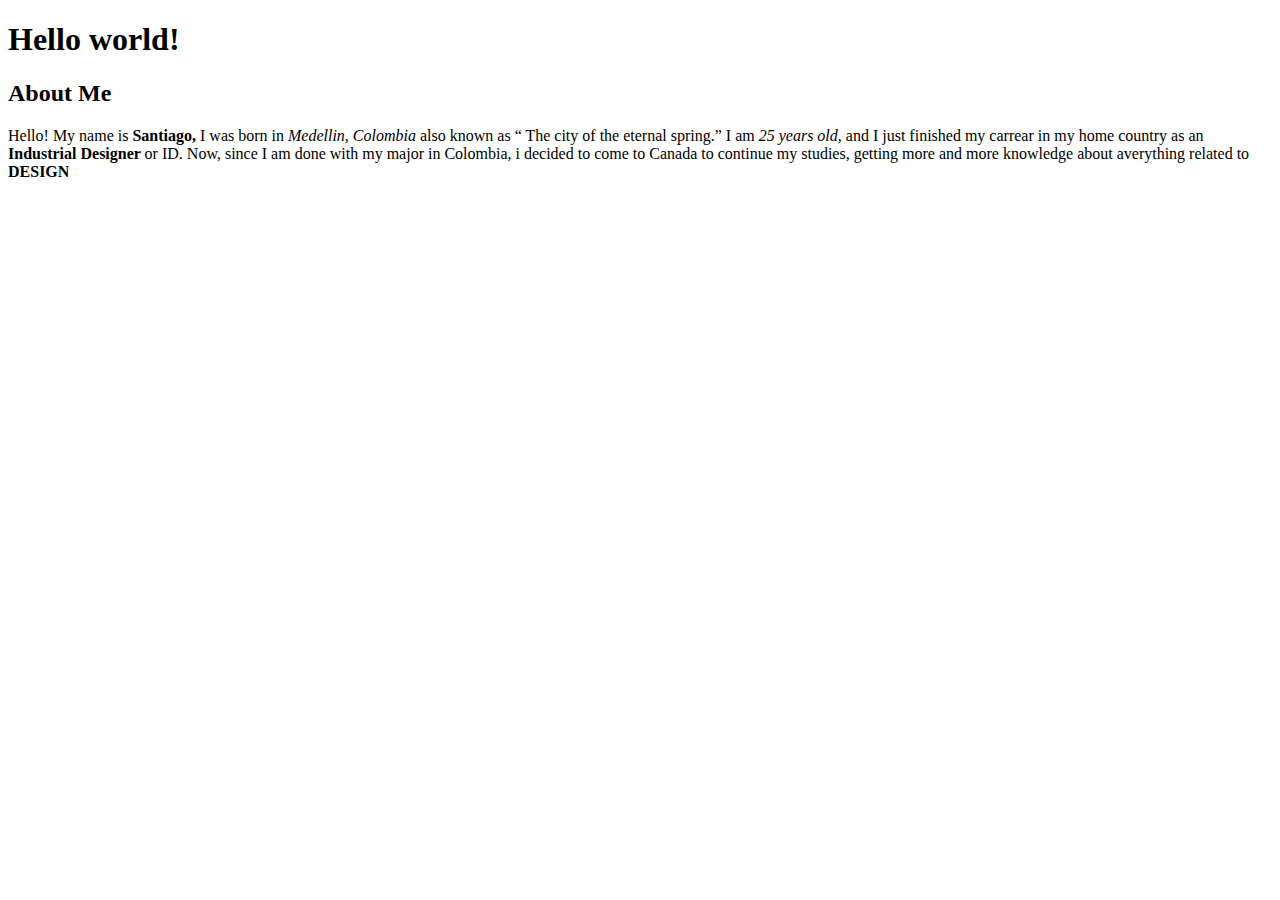
==== index.html @ 88d179ee "working on first pharagraph" ====
<!DOCTYPE html>
<html lang="en">
<head>
    <meta charset="UTF-8">
    <meta http-equiv="X-UA-Compatible" content="IE=edge">
    <meta name="viewport" content="width=device-width, initial-scale=1.0">
    <title>HTML Assignment</title>
</head>
<body>
    <header> 
        <h1> Hello world! </h1>
    </header>
    
    <article> 
        <h2> About Me </h2>
        <p> Hello! My name is <strong>Santiago,</strong> I was born in <em>Medellin, Colombia</em> also known as <q> The city of the eternal spring.</q>
        I am <em> 25 years old,</em> and I just finished my carrear in my home country as an <strong> Industrial Designer </strong> or <abbr>ID</abbr>. 
        Now, since I am done with my major in Colombia, i decided to come to Canada to continue my studies, getting more and more knowledge about averything related to <strong>DESIGN</strong></strong></p>
    </article>

</body>
</html>
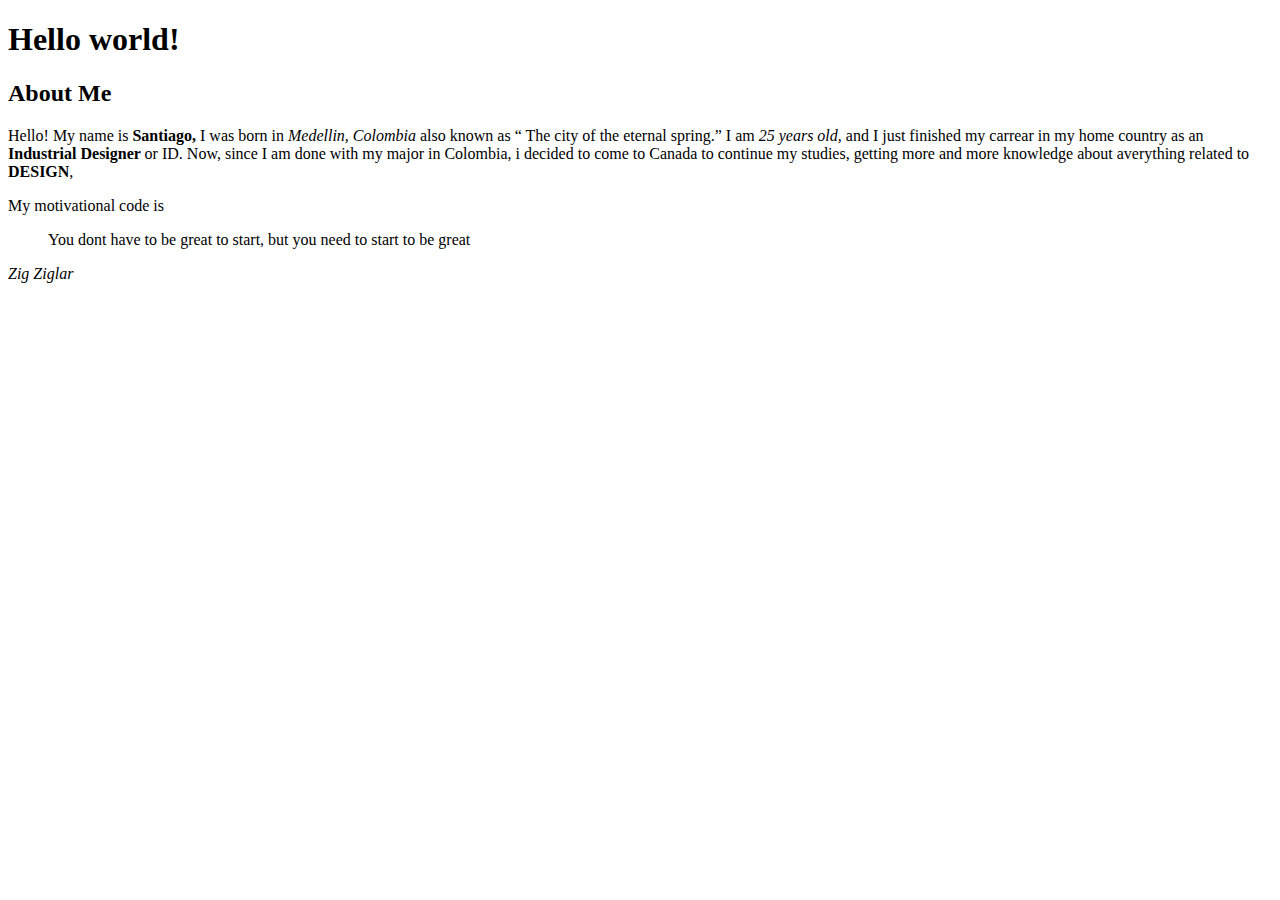
==== commit 5e3a75e4: "add motivational quote" ====
--- a/index.html
+++ b/index.html
@@ -15,8 +15,9 @@
         <h2> About Me </h2>
         <p> Hello! My name is <strong>Santiago,</strong> I was born in <em>Medellin, Colombia</em> also known as <q> The city of the eternal spring.</q>
         I am <em> 25 years old,</em> and I just finished my carrear in my home country as an <strong> Industrial Designer </strong> or <abbr>ID</abbr>. 
-        Now, since I am done with my major in Colombia, i decided to come to Canada to continue my studies, getting more and more knowledge about averything related to <strong>DESIGN</strong></strong></p>
+        Now, since I am done with my major in Colombia, i decided to come to Canada to continue my studies, getting more and more knowledge about averything related to <strong>DESIGN</strong>, </p>
     </article>
-
+        
+    <p> My motivational code is <blockquote>You dont have to be great to start, but you need to start to be great</blockquote><cite>Zig Ziglar</cite></p>
 </body>
 </html>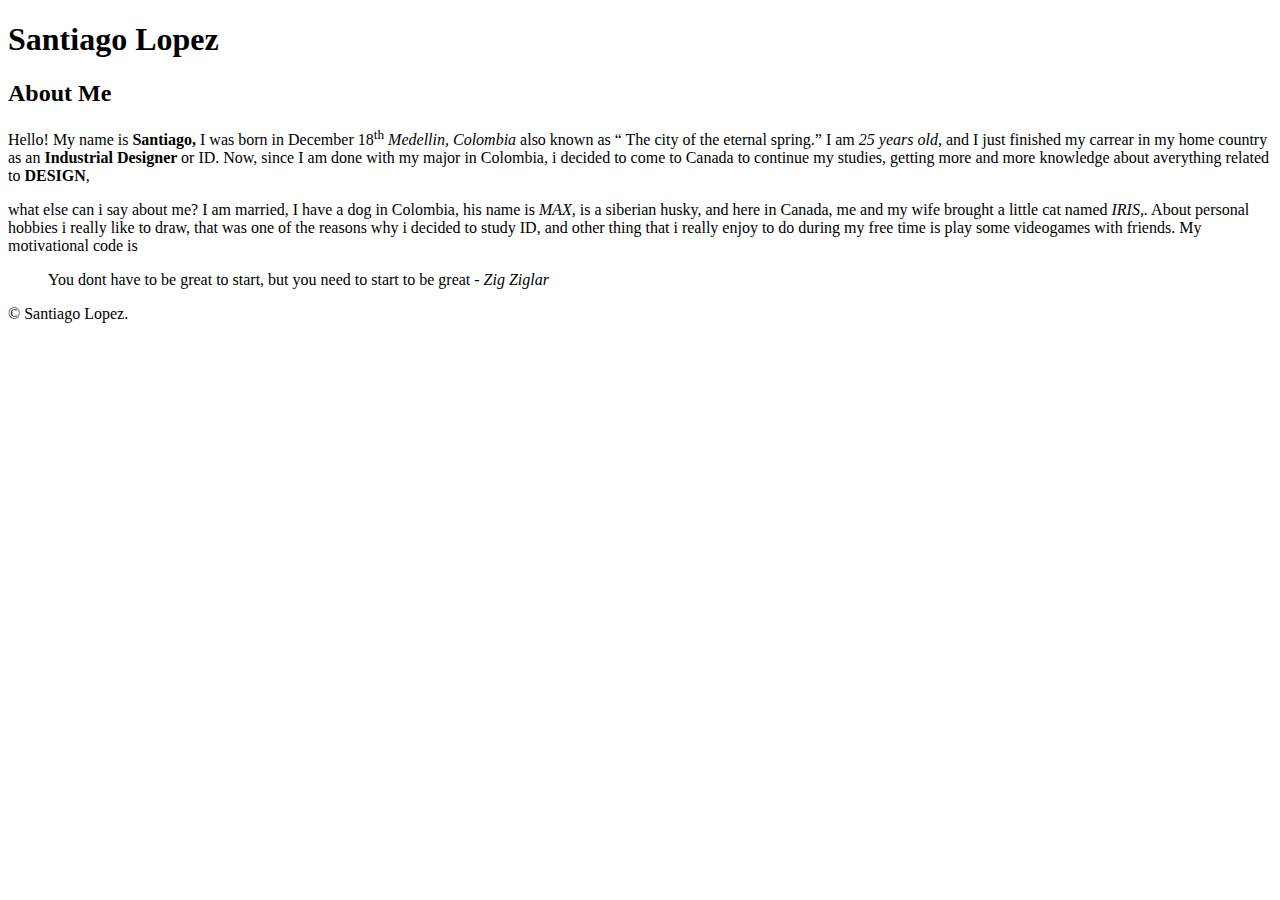
==== commit a9398a48: "end assignment" ====
--- a/index.html
+++ b/index.html
@@ -8,16 +8,26 @@
 </head>
 <body>
     <header> 
-        <h1> Hello world! </h1>
+        <h1> Santiago Lopez </h1>
     </header>
     
     <article> 
         <h2> About Me </h2>
-        <p> Hello! My name is <strong>Santiago,</strong> I was born in <em>Medellin, Colombia</em> also known as <q> The city of the eternal spring.</q>
-        I am <em> 25 years old,</em> and I just finished my carrear in my home country as an <strong> Industrial Designer </strong> or <abbr>ID</abbr>. 
+        <p> Hello! My name is <strong>Santiago,</strong> I was born in December 18<sup>th</sup> <em>Medellin, Colombia</em> also known as <q> The city of the eternal spring.</q>
+        I am <em> 25 years old,</em> and I just finished my carrear in my home country as an <strong> Industrial Designer </strong> or <abbr>ID.</abbr> 
         Now, since I am done with my major in Colombia, i decided to come to Canada to continue my studies, getting more and more knowledge about averything related to <strong>DESIGN</strong>, </p>
+        
+        <p> what else can i say about me? I am married, I have a dog in Colombia, his name is <em> MAX, </em> is a siberian husky, and here in Canada, me and my wife brought a little cat named <em>IRIS,.</em>
+            About personal hobbies i really like to draw, that was one of the reasons why i decided to study <abbr>ID</abbr>, and other thing that i really enjoy to do during my free time is play some videogames with friends. 
+
+            My motivational code is 
+            <blockquote>
+            You dont have to be great to start, but you need to start to be great - <cite>Zig Ziglar</cite>
+            </blockquote>
+        </p>
     </article>
-        
-    <p> My motivational code is <blockquote>You dont have to be great to start, but you need to start to be great</blockquote><cite>Zig Ziglar</cite></p>
+    <footer> 
+        &copy; Santiago Lopez.
+    </footer>
 </body>
 </html>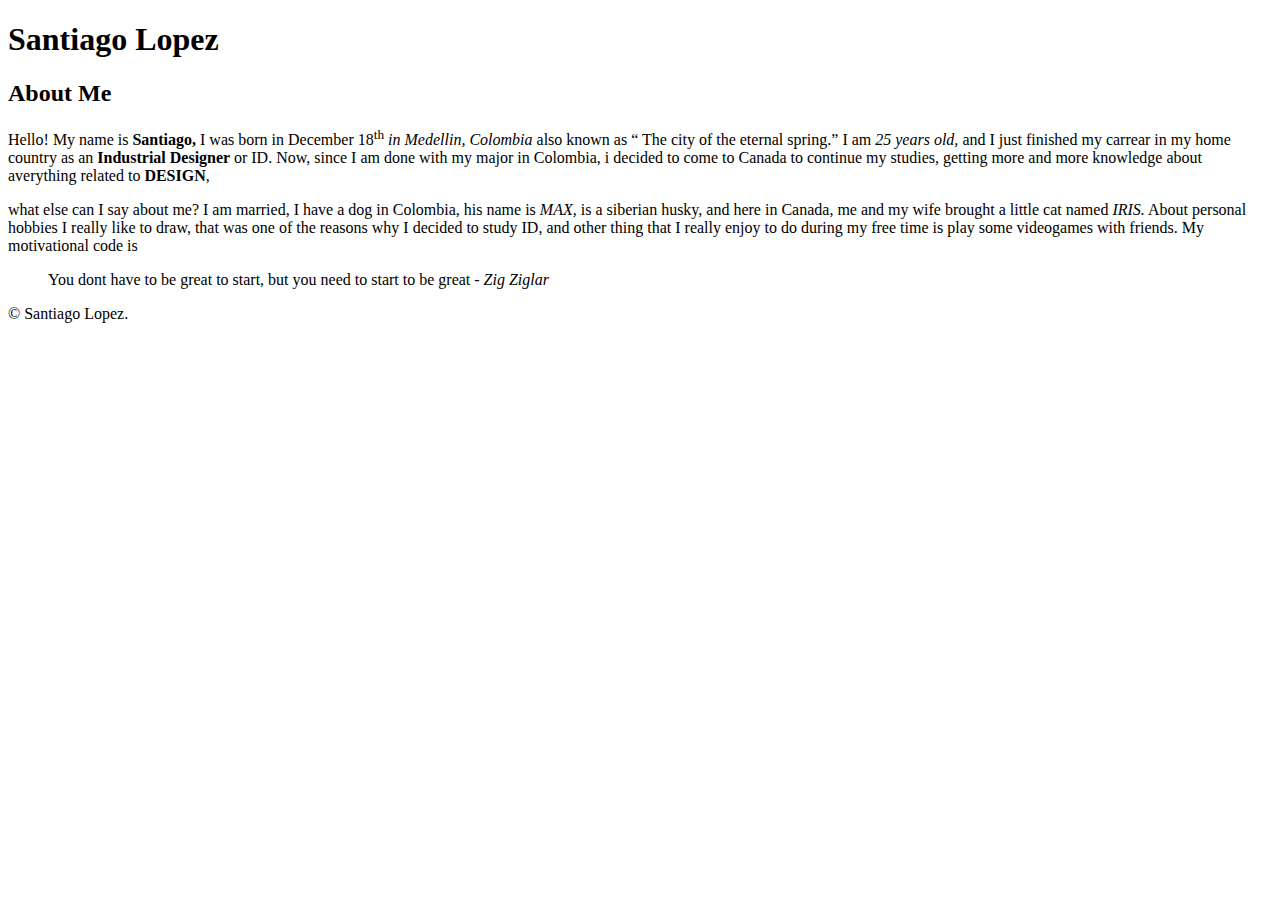
==== commit f11e1590: "add some corrections" ====
--- a/index.html
+++ b/index.html
@@ -13,12 +13,12 @@
     
     <article> 
         <h2> About Me </h2>
-        <p> Hello! My name is <strong>Santiago,</strong> I was born in December 18<sup>th</sup> <em>Medellin, Colombia</em> also known as <q> The city of the eternal spring.</q>
+        <p> Hello! My name is <strong>Santiago,</strong> I was born in December 18<sup>th</sup> <em>in Medellin, Colombia</em> also known as <q> The city of the eternal spring.</q>
         I am <em> 25 years old,</em> and I just finished my carrear in my home country as an <strong> Industrial Designer </strong> or <abbr>ID.</abbr> 
         Now, since I am done with my major in Colombia, i decided to come to Canada to continue my studies, getting more and more knowledge about averything related to <strong>DESIGN</strong>, </p>
         
-        <p> what else can i say about me? I am married, I have a dog in Colombia, his name is <em> MAX, </em> is a siberian husky, and here in Canada, me and my wife brought a little cat named <em>IRIS,.</em>
-            About personal hobbies i really like to draw, that was one of the reasons why i decided to study <abbr>ID</abbr>, and other thing that i really enjoy to do during my free time is play some videogames with friends. 
+        <p> what else can I say about me? I am married, I have a dog in Colombia, his name is <em> MAX, </em> is a siberian husky, and here in Canada, me and my wife brought a little cat named <em>IRIS.</em>
+            About personal hobbies I really like to draw, that was one of the reasons why I decided to study <abbr>ID</abbr>, and other thing that I really enjoy to do during my free time is play some videogames with friends. 
 
             My motivational code is 
             <blockquote>
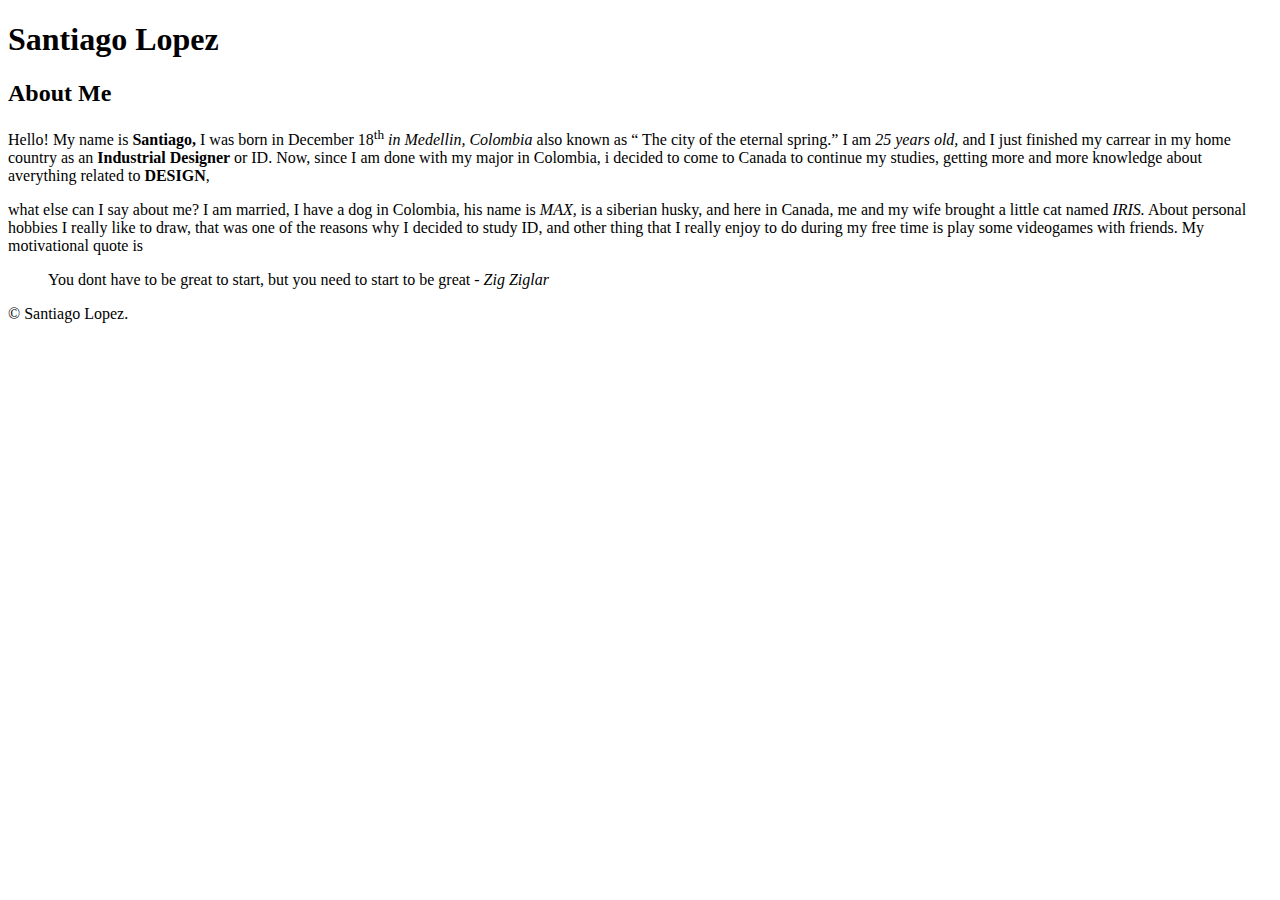
==== commit b97c09a6: "change a wrong word" ====
--- a/index.html
+++ b/index.html
@@ -11,6 +11,7 @@
         <h1> Santiago Lopez </h1>
     </header>
     
+
     <article> 
         <h2> About Me </h2>
         <p> Hello! My name is <strong>Santiago,</strong> I was born in December 18<sup>th</sup> <em>in Medellin, Colombia</em> also known as <q> The city of the eternal spring.</q>
@@ -20,7 +21,7 @@
         <p> what else can I say about me? I am married, I have a dog in Colombia, his name is <em> MAX, </em> is a siberian husky, and here in Canada, me and my wife brought a little cat named <em>IRIS.</em>
             About personal hobbies I really like to draw, that was one of the reasons why I decided to study <abbr>ID</abbr>, and other thing that I really enjoy to do during my free time is play some videogames with friends. 
 
-            My motivational code is 
+            My motivational quote is 
             <blockquote>
             You dont have to be great to start, but you need to start to be great - <cite>Zig Ziglar</cite>
             </blockquote>
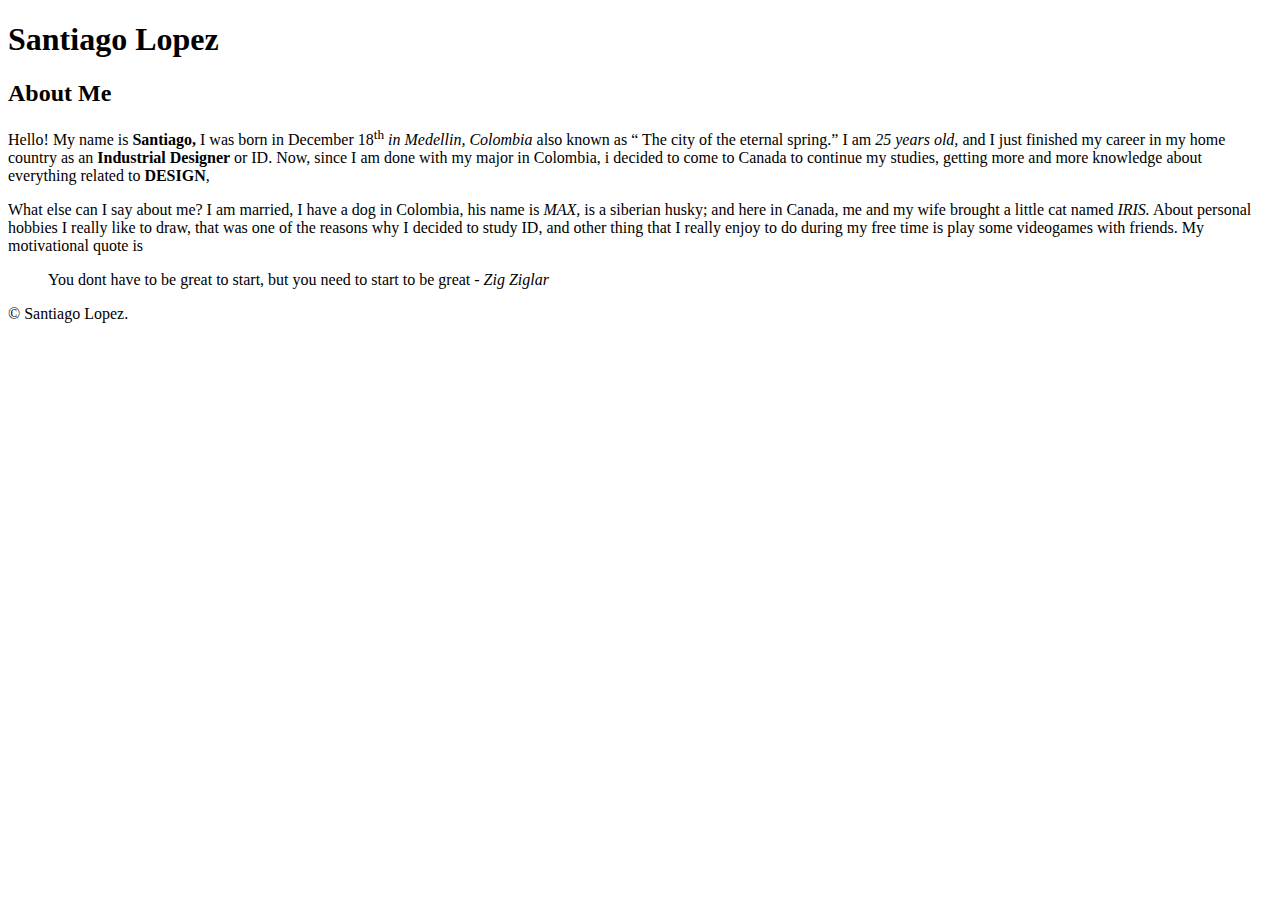
==== commit 46256dac: "Spelling correction" ====
--- a/index.html
+++ b/index.html
@@ -15,10 +15,10 @@
     <article> 
         <h2> About Me </h2>
         <p> Hello! My name is <strong>Santiago,</strong> I was born in December 18<sup>th</sup> <em>in Medellin, Colombia</em> also known as <q> The city of the eternal spring.</q>
-        I am <em> 25 years old,</em> and I just finished my carrear in my home country as an <strong> Industrial Designer </strong> or <abbr>ID.</abbr> 
-        Now, since I am done with my major in Colombia, i decided to come to Canada to continue my studies, getting more and more knowledge about averything related to <strong>DESIGN</strong>, </p>
+        I am <em> 25 years old,</em> and I just finished my career in my home country as an <strong> Industrial Designer </strong> or <abbr>ID.</abbr> 
+        Now, since I am done with my major in Colombia, i decided to come to Canada to continue my studies, getting more and more knowledge about everything related to <strong>DESIGN</strong>, </p>
         
-        <p> what else can I say about me? I am married, I have a dog in Colombia, his name is <em> MAX, </em> is a siberian husky, and here in Canada, me and my wife brought a little cat named <em>IRIS.</em>
+        <p> What else can I say about me? I am married, I have a dog in Colombia, his name is <em> MAX, </em> is a siberian husky; and here in Canada, me and my wife brought a little cat named <em>IRIS.</em>
             About personal hobbies I really like to draw, that was one of the reasons why I decided to study <abbr>ID</abbr>, and other thing that I really enjoy to do during my free time is play some videogames with friends. 
 
             My motivational quote is 
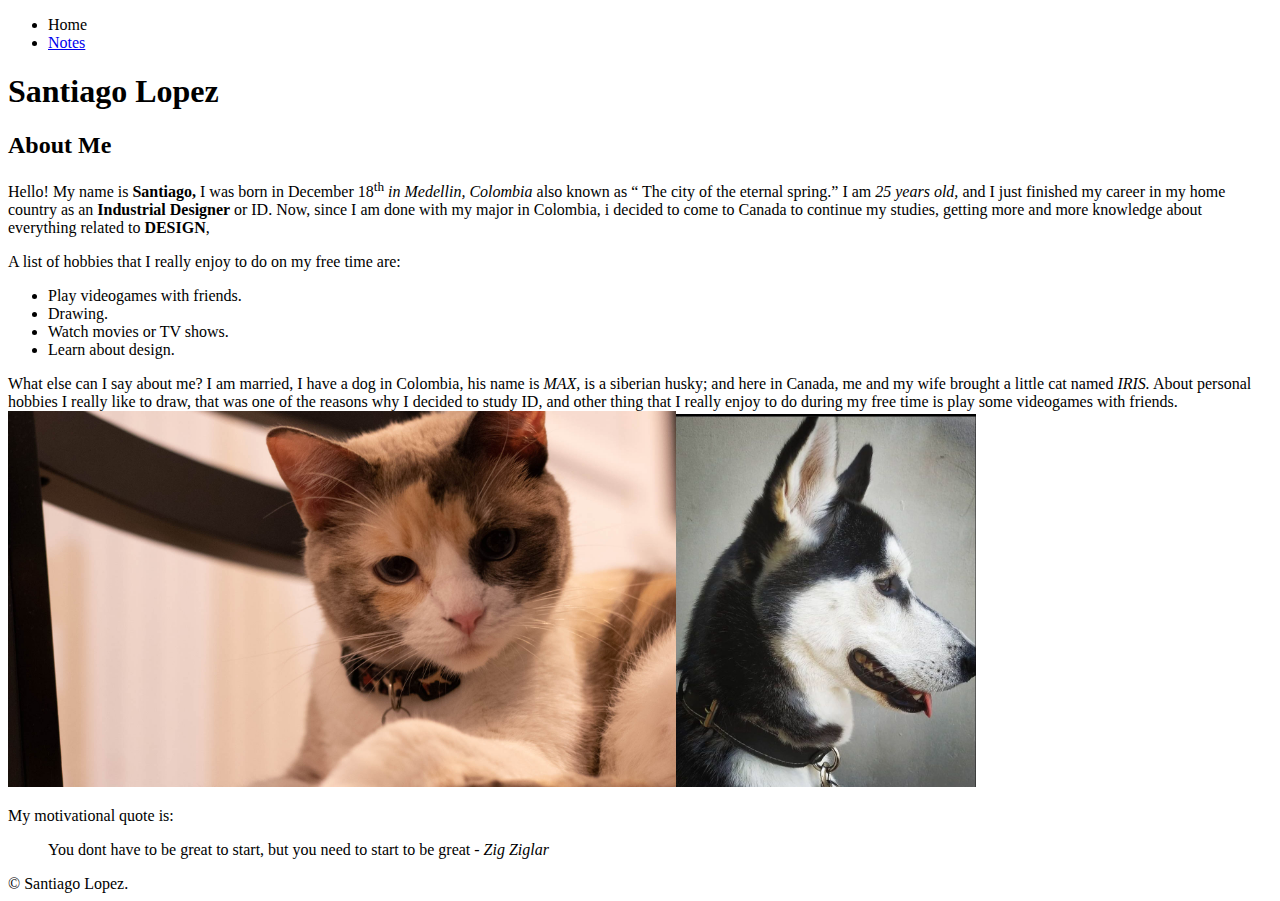
==== commit c7afcf32: "Add images and add lists" ====
--- a/index.html
+++ b/index.html
@@ -7,6 +7,10 @@
     <title>HTML Assignment</title>
 </head>
 <body>
+    <ul>
+        <li>Home</li>
+        <li><a href="notes.html">Notes</a></li>
+    </ul>
     <header> 
         <h1> Santiago Lopez </h1>
     </header>
@@ -17,15 +21,22 @@
         <p> Hello! My name is <strong>Santiago,</strong> I was born in December 18<sup>th</sup> <em>in Medellin, Colombia</em> also known as <q> The city of the eternal spring.</q>
         I am <em> 25 years old,</em> and I just finished my career in my home country as an <strong> Industrial Designer </strong> or <abbr>ID.</abbr> 
         Now, since I am done with my major in Colombia, i decided to come to Canada to continue my studies, getting more and more knowledge about everything related to <strong>DESIGN</strong>, </p>
-        
+        <p>A list of hobbies that I really enjoy to do on my free time are: </p>
+        <ul>
+            <li>Play videogames with friends.</li>
+            <li>Drawing.</li>
+            <li>Watch movies or TV shows.</li>
+            <li>Learn about design.</li>
+          </ul>
         <p> What else can I say about me? I am married, I have a dog in Colombia, his name is <em> MAX, </em> is a siberian husky; and here in Canada, me and my wife brought a little cat named <em>IRIS.</em>
             About personal hobbies I really like to draw, that was one of the reasons why I decided to study <abbr>ID</abbr>, and other thing that I really enjoy to do during my free time is play some videogames with friends. 
 
-            My motivational quote is 
-            <blockquote>
-            You dont have to be great to start, but you need to start to be great - <cite>Zig Ziglar</cite>
-            </blockquote>
+             <img src="images/Lopez_S-1.jpg" alt="My Cat" width="668" title="IRIS"><img src="images/Lopez_S-2.jpeg" alt="My Dog" width="300" title="MAX">
+
         </p>
+         <p> My motivational quote is:
+            <blockquote>You dont have to be great to start, but you need to start to be great - <cite>Zig Ziglar</cite></blockquote></p>
+
     </article>
     <footer> 
         &copy; Santiago Lopez.
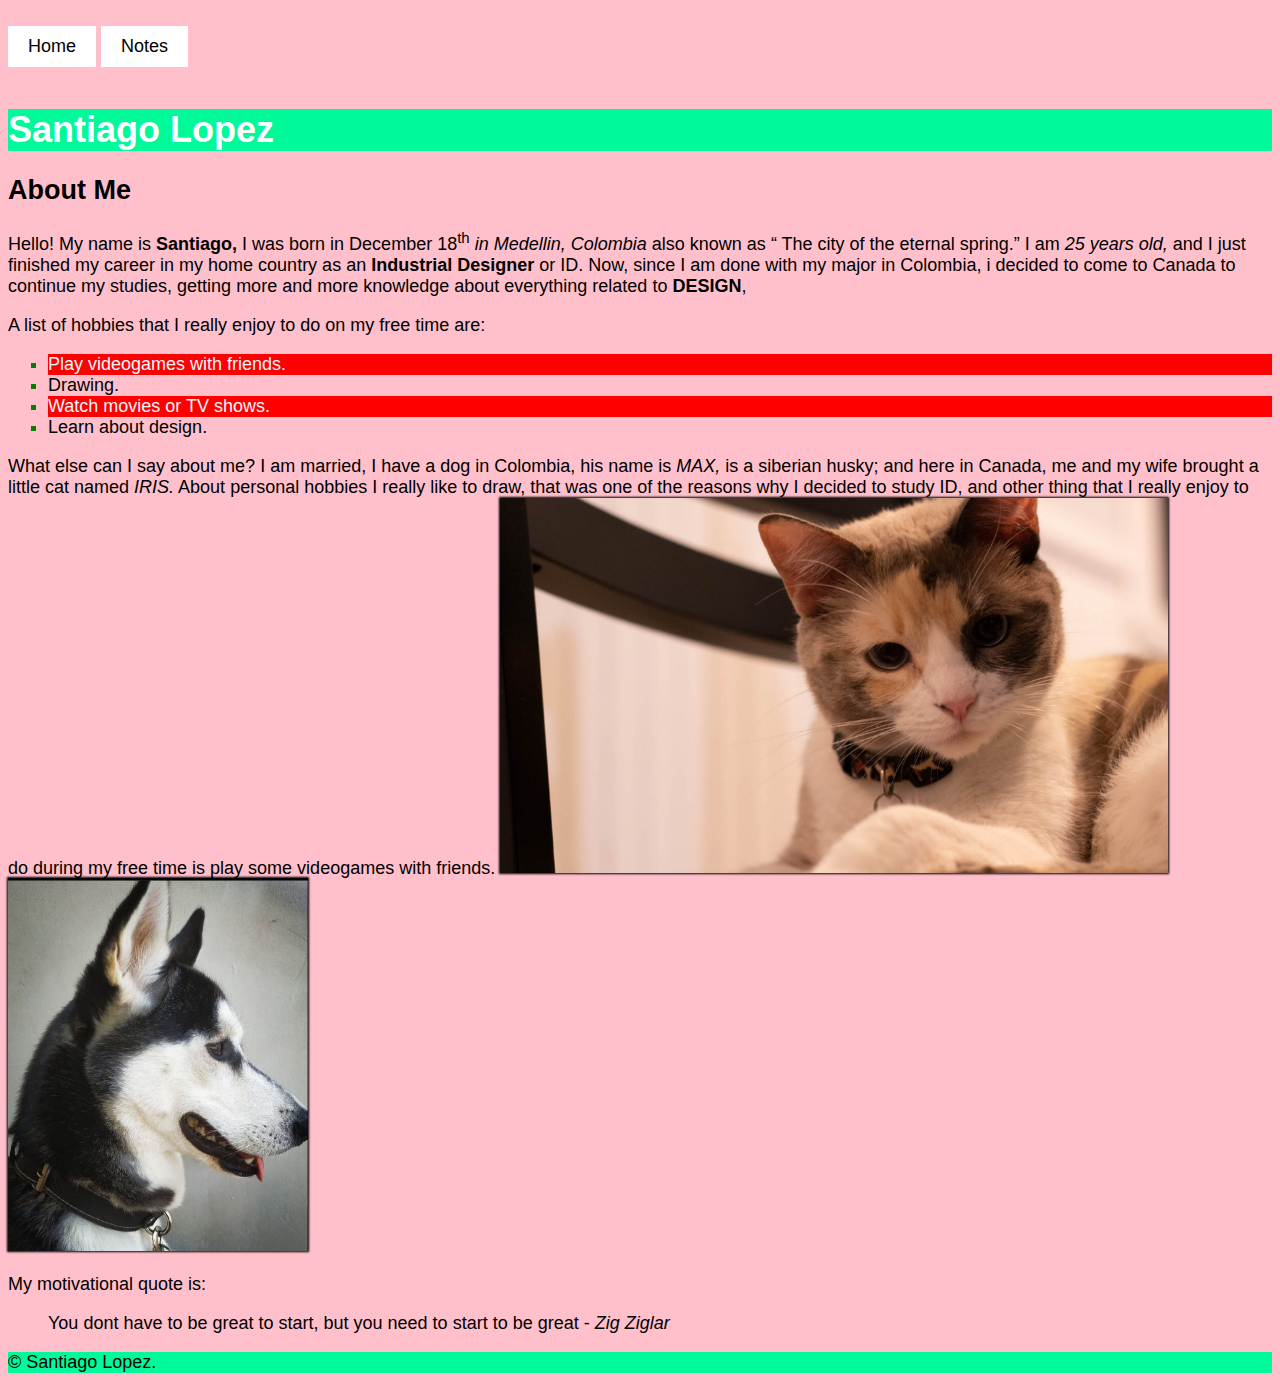
==== commit 1f27d4e9: "Css changes" ====
--- a/index.html
+++ b/index.html
@@ -5,14 +5,16 @@
     <meta http-equiv="X-UA-Compatible" content="IE=edge">
     <meta name="viewport" content="width=device-width, initial-scale=1.0">
     <title>HTML Assignment</title>
+    <link href="css/main.css" rel="stylesheet">
+
 </head>
 <body>
-    <ul>
-        <li>Home</li>
-        <li><a href="notes.html">Notes</a></li>
-    </ul>
+    <nav>
+        <p class="home">Home</p>
+        <a href="notes.html">Notes</a>
+    </nav>
     <header> 
-        <h1> Santiago Lopez </h1>
+        <h1 class="site-title"> Santiago Lopez </h1>
     </header>
     
 
@@ -22,16 +24,16 @@
         I am <em> 25 years old,</em> and I just finished my career in my home country as an <strong> Industrial Designer </strong> or <abbr>ID.</abbr> 
         Now, since I am done with my major in Colombia, i decided to come to Canada to continue my studies, getting more and more knowledge about everything related to <strong>DESIGN</strong>, </p>
         <p>A list of hobbies that I really enjoy to do on my free time are: </p>
-        <ul>
+        <ul class="square"> 
             <li>Play videogames with friends.</li>
             <li>Drawing.</li>
             <li>Watch movies or TV shows.</li>
             <li>Learn about design.</li>
-          </ul>
+        </ul>
         <p> What else can I say about me? I am married, I have a dog in Colombia, his name is <em> MAX, </em> is a siberian husky; and here in Canada, me and my wife brought a little cat named <em>IRIS.</em>
             About personal hobbies I really like to draw, that was one of the reasons why I decided to study <abbr>ID</abbr>, and other thing that I really enjoy to do during my free time is play some videogames with friends. 
 
-             <img src="images/Lopez_S-1.jpg" alt="My Cat" width="668" title="IRIS"><img src="images/Lopez_S-2.jpeg" alt="My Dog" width="300" title="MAX">
+             <img id=my-image src="images/Lopez_S-1.jpg" alt="My Cat" width="668" title="IRIS"><img id=my-image2 src="images/Lopez_S-2.jpeg" alt="My Dog" width="300" title="MAX">
 
         </p>
          <p> My motivational quote is:
--- a/css/main.css
+++ b/css/main.css
@@ -0,0 +1,53 @@
+/* My Awesome CSS */ 
+
+body {
+    background-color:pink;
+    font-family:'Franklin Gothic Medium', 'Arial Narrow', Arial, sans-serif;
+    font-size: 18px;
+}
+
+header, footer {background-color:mediumspringgreen;
+}
+
+.site-title{color:white}
+
+#my-image{box-shadow:0px 0px 2px 1px black;}
+#my-image2{box-shadow:0px 0px 2px 1px black;}
+
+.square {
+    list-style-type: square;
+}
+
+.square li:nth-child(odd){
+    background:red;
+    color:aliceblue
+}
+
+ li:nth-child{odd}::marker {
+    color: green
+ }
+
+a {
+    background-color: white;
+    color: black;
+    border: 2px blueviolet;
+    padding: 10px 20px;
+    text-align: center;
+    text-decoration: none;
+    display: inline-block;
+}
+
+a:hover, a:active{
+    background-color: green;
+    color:white;
+}
+
+.home, .notes  {
+    background-color: white;
+    color: black;
+    border: 2px blueviolet;
+    padding: 10px 20px;
+    text-align: center;
+    text-decoration: none;
+    display: inline-block;
+}